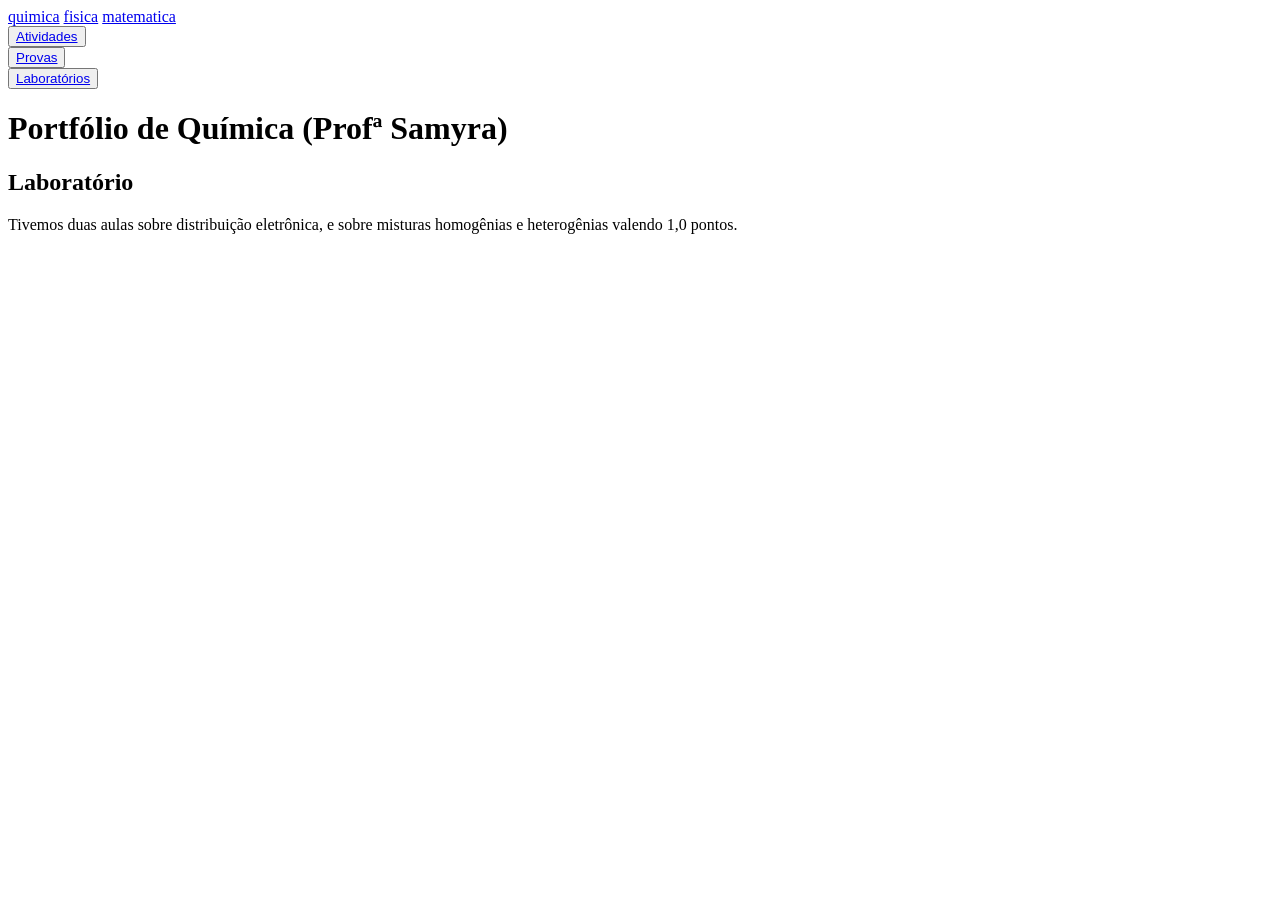
==== chemistry-laboratorio.html @ c06221ed "." ====
<!DOCTYPE html>
<html lang="en">

<head>
    <meta charset="UTF-8">
    <meta http-equiv="X-UA-Compatible" content="IE=edge">
    <meta name="viewport" content="width=device-width, initial-scale=1.0">
    <title>Projeto Trabalho</title>
    <link rel="stylesheet" href="style.css">
</head>

<body>
    <header>
        <!-- icone do sanduiche -->
        <label for="menu-toggle">
            <div class="hamburger"></div>
            <div class="hamburger"></div>
            <div class="hamburger"></div>
        </label>
        <input type="checkbox" id="menu-toggle" style="display: none;">

        <!--menu de navegacao -->
        <div class="menu">
            <a href="chemistry.html">quimica</a>
            <a href="physics.html">fisica</a>
            <a href="math.html">matematica</a>
        </div>

        <div class="menuSec">
            <Div class="sessao"><button><a href="chemistry-atividades.html">Atividades</a></button></Div>
            <Div class="sessao"><button><a href="chemistry-provas.html">Provas</a></button></Div>
            <Div class="sessao"><button><a href="chemistry-laboratorio.html">Laboratórios</a></button></Div>
        </div>
    </header>

    <div id="corpo-texto">
        <h1>Portfólio de Química (Profª Samyra)</h1>
        <h2>Laboratório</h2>
        <p>Tivemos duas aulas sobre distribuição eletrônica, e sobre misturas homogênias e heterogênias
            valendo 1,0 pontos.</p>
    </div>
</body>

</html>
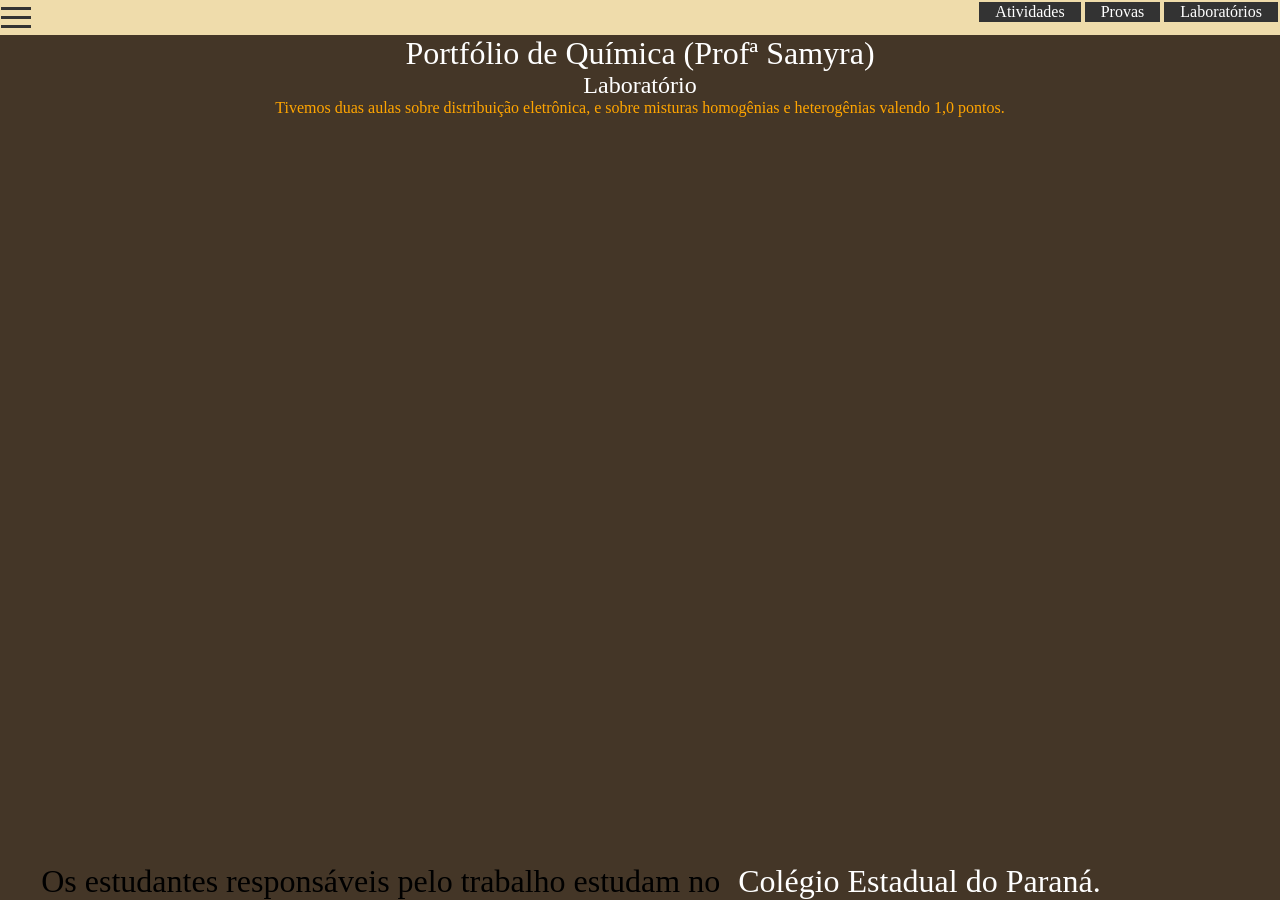
==== commit 7f0f19a4: "." ====
--- a/chemistry-laboratorio.html
+++ b/chemistry-laboratorio.html
@@ -39,6 +39,9 @@
         <p>Tivemos duas aulas sobre distribuição eletrônica, e sobre misturas homogênias e heterogênias
             valendo 1,0 pontos.</p>
     </div>
+    <footer>
+        <h1>Os estudantes responsáveis pelo trabalho estudam no <a href="https://www.cep.pr.gov.br/">Colégio Estadual do Paraná.</a></h1> 
+    </footer>
 </body>
 
 </html>
--- a/style.css
+++ b/style.css
@@ -0,0 +1,132 @@
+html {
+  box-sizing: border-box;
+  font-size: 16px;
+}
+
+body,
+h1,
+h2,
+h3,
+h4,
+h5,
+h6,
+p,
+ol,
+ul {
+  margin: 0;
+  padding: 0;
+  font-weight: normal;
+}
+
+body {
+  background-color: #443627;
+}
+
+header {
+  background-color: #EFDCAB;
+  color: white;
+  margin: 0;
+  display: flex;
+  justify-content: space-between;
+
+}
+
+ol,
+ul {
+  list-style: none;
+}
+
+label {
+  margin: 1px 1px 1px 1px;
+}
+
+/* estilo do sanduiche */
+.hamburger {
+  width: 30px;
+  height: 3px;
+  background-color: #333333;
+  margin: 6px 0;
+  transition: 2s;
+}
+
+/* estilo da barra de navegacao */
+.menu {
+  display: none;
+  flex-direction: column;
+  background-color: #333;
+  position: absolute;
+  top: 50px;
+  left: 0;
+  width: 200px;
+}
+
+.menu a {
+  color: white;
+  padding: 10px;
+  text-decoration: none;
+  text-align: center;
+}
+
+.menu a:hover {
+  background-color: #575757;
+}
+
+/* mudar visibilidade menu */
+#menu-toggle:checked+.menu {
+  display: flex;
+}
+
+.sessao {
+  color: white;
+}
+
+.menuSec {
+  display: flex;
+  flex-direction: row;
+}
+
+button {
+  border: none;
+  color: white;
+  background-color: #333333;
+  border-color: white;
+  text-decoration: none;
+  font-family: 'Times New Roman', Times, serif;
+  font-size: medium;
+  margin: 2px;
+}
+
+.sessao button:hover {
+  background-color: #575757;
+}
+
+#corpo-texto h1,
+h2 {
+  color: white;
+  font-family: 'Times New Roman', Times, serif;
+}
+
+#corpo-texto p {
+  color: orange;
+  font-family: 'Times New Roman', Times, serif;
+}
+
+#corpo-texto {
+  display: flex;
+  align-items: center;
+  flex-direction: column;
+}
+
+a {
+  color: white;
+  padding: 10px;
+  text-decoration: none;
+  text-align: center;
+}
+
+footer{
+  bottom: 0;
+  position: fixed;
+  width: 90%;
+  text-align: center;
+}
